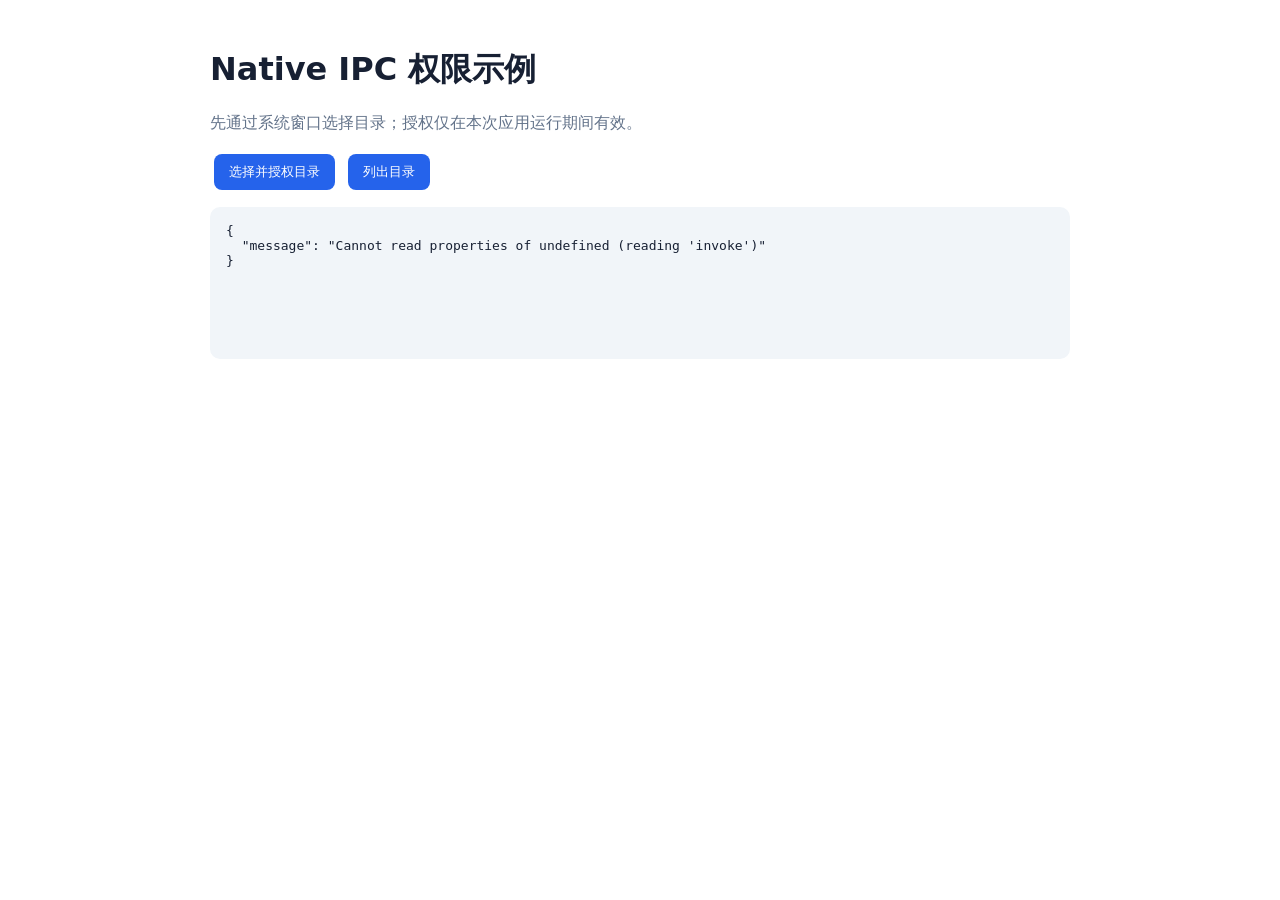
==== examples/native-ipc/index.html @ 837b3f52 "feat: add secure cross-platform native IPC" ====
<!doctype html>
<html lang="zh-CN">
<head>
  <meta charset="utf-8">
  <meta name="viewport" content="width=device-width,initial-scale=1">
  <title>lw.Web2App Native IPC 示例</title>
  <style>
    body{font-family:system-ui,sans-serif;max-width:860px;margin:48px auto;padding:0 24px;color:#172033}
    button{margin:4px;padding:9px 15px;border:0;border-radius:8px;background:#2563eb;color:#fff;cursor:pointer}
    pre{min-height:120px;padding:16px;border-radius:10px;background:#f1f5f9;white-space:pre-wrap}
    .note{color:#64748b}
  </style>
</head>
<body>
  <h1>Native IPC 权限示例</h1>
  <p class="note">先通过系统窗口选择目录；授权仅在本次应用运行期间有效。</p>
  <button id="select">选择并授权目录</button>
  <button id="list" disabled>列出目录</button>
  <pre id="output">正在读取应用信息…</pre>
  <script>
    const output=document.querySelector('#output');
    const show=value=>output.textContent=JSON.stringify(value,null,2);
    let directory='';
    async function invoke(method,params){
      try{return await window.lw.invoke(method,params)}
      catch(error){show({code:error.code,message:error.message});throw error}
    }
    invoke('app.getInfo').then(show);
    document.querySelector('#select').onclick=async()=>{
      const result=await invoke('dialog.selectDirectory');
      directory=result.path;document.querySelector('#list').disabled=false;show(result);
    };
    document.querySelector('#list').onclick=()=>invoke('fs.list',{path:directory}).then(show);
  </script>
</body>
</html>
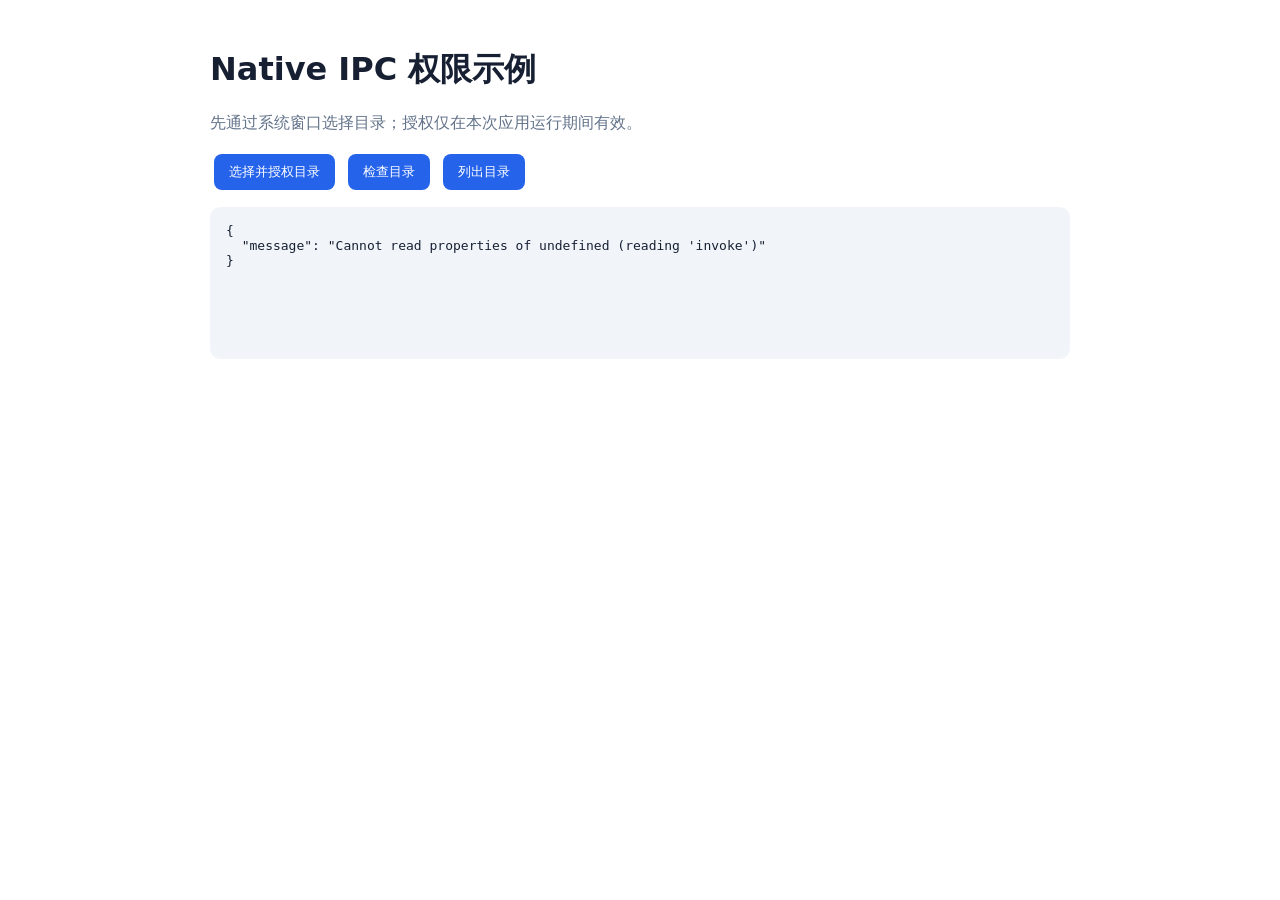
==== commit 37e384ad: "feat: add controlled filesystem IPC" ====
--- a/examples/native-ipc/index.html
+++ b/examples/native-ipc/index.html
@@ -15,6 +15,7 @@
   <h1>Native IPC 权限示例</h1>
   <p class="note">先通过系统窗口选择目录；授权仅在本次应用运行期间有效。</p>
   <button id="select">选择并授权目录</button>
+  <button id="exists" disabled>检查目录</button>
   <button id="list" disabled>列出目录</button>
   <pre id="output">正在读取应用信息…</pre>
   <script>
@@ -28,8 +29,12 @@
     invoke('app.getInfo').then(show);
     document.querySelector('#select').onclick=async()=>{
       const result=await invoke('dialog.selectDirectory');
-      directory=result.path;document.querySelector('#list').disabled=false;show(result);
+      directory=result.path;
+      document.querySelector('#exists').disabled=false;
+      document.querySelector('#list').disabled=false;
+      show(result);
     };
+    document.querySelector('#exists').onclick=()=>invoke('fs.exists',{path:directory}).then(show);
     document.querySelector('#list').onclick=()=>invoke('fs.list',{path:directory}).then(show);
   </script>
 </body>
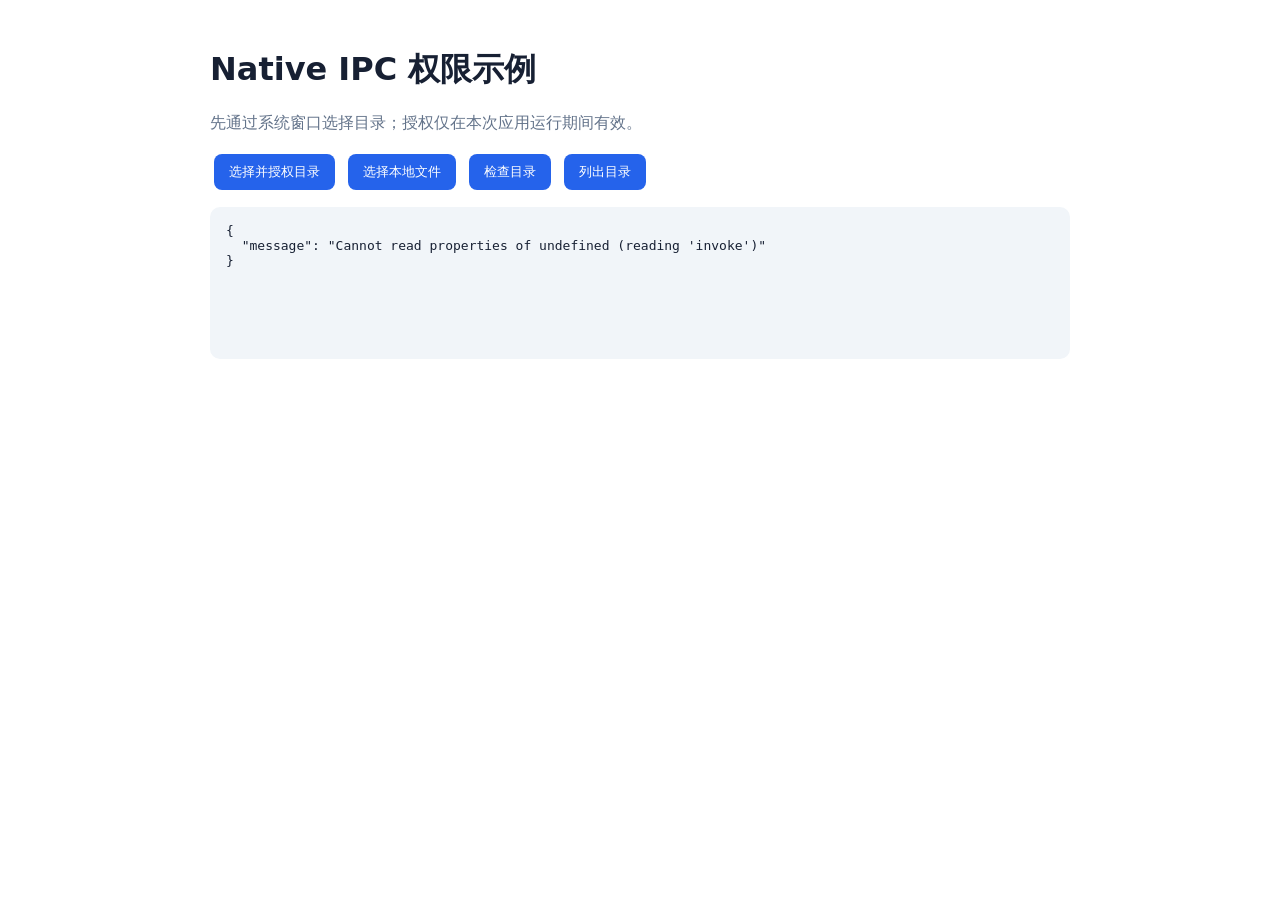
==== commit 203d5cde: "feat: add controlled local file bridge" ====
--- a/examples/native-ipc/index.html
+++ b/examples/native-ipc/index.html
@@ -9,14 +9,17 @@
     button{margin:4px;padding:9px 15px;border:0;border-radius:8px;background:#2563eb;color:#fff;cursor:pointer}
     pre{min-height:120px;padding:16px;border-radius:10px;background:#f1f5f9;white-space:pre-wrap}
     .note{color:#64748b}
+    #file-link{display:none;margin:12px 4px;color:#2563eb}
   </style>
 </head>
 <body>
   <h1>Native IPC 权限示例</h1>
   <p class="note">先通过系统窗口选择目录；授权仅在本次应用运行期间有效。</p>
   <button id="select">选择并授权目录</button>
+  <button id="open-file">选择本地文件</button>
   <button id="exists" disabled>检查目录</button>
   <button id="list" disabled>列出目录</button>
+  <a id="file-link">通过本地文件桥打开</a>
   <pre id="output">正在读取应用信息…</pre>
   <script>
     const output=document.querySelector('#output');
@@ -27,6 +30,21 @@
       catch(error){show({code:error.code,message:error.message});throw error}
     }
     invoke('app.getInfo').then(show);
+    document.querySelector('#open-file').onclick=async()=>{
+      const result=await invoke('dialog.openFile',{
+        multiple:false,
+        filters:[
+          {name:'PDF、图片、音视频',extensions:['pdf','png','jpg','jpeg','webp','mp3','mp4']},
+          {name:'所有文件',extensions:['*']}
+        ]
+      });
+      const file=result.files[0];
+      const link=document.querySelector('#file-link');
+      link.href=file.url;
+      link.textContent=`通过本地文件桥打开：${file.name}`;
+      link.style.display='inline-block';
+      show(result);
+    };
     document.querySelector('#select').onclick=async()=>{
       const result=await invoke('dialog.selectDirectory');
       directory=result.path;
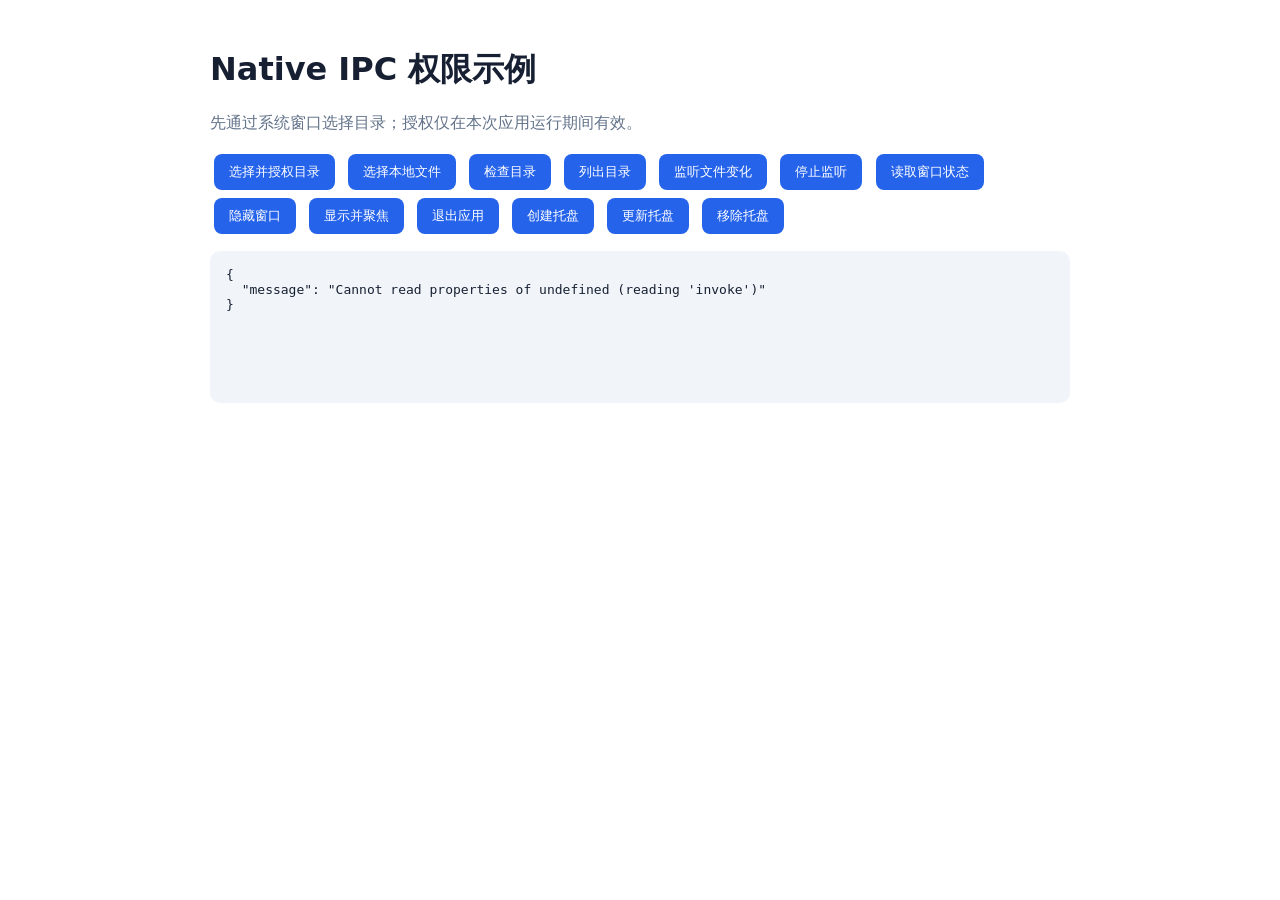
==== commit 3a2ec580: "feat: complete desktop integration IPC capabilities" ====
--- a/examples/native-ipc/index.html
+++ b/examples/native-ipc/index.html
@@ -19,12 +19,22 @@
   <button id="open-file">选择本地文件</button>
   <button id="exists" disabled>检查目录</button>
   <button id="list" disabled>列出目录</button>
+  <button id="watch" disabled>监听文件变化</button>
+  <button id="unwatch" disabled>停止监听</button>
+  <button id="window-state">读取窗口状态</button>
+  <button id="window-hide">隐藏窗口</button>
+  <button id="window-show">显示并聚焦</button>
+  <button id="app-quit">退出应用</button>
+  <button id="tray-create">创建托盘</button>
+  <button id="tray-update">更新托盘</button>
+  <button id="tray-destroy">移除托盘</button>
   <a id="file-link">通过本地文件桥打开</a>
   <pre id="output">正在读取应用信息…</pre>
   <script>
     const output=document.querySelector('#output');
     const show=value=>output.textContent=JSON.stringify(value,null,2);
     let directory='';
+    let watcherId='';
     async function invoke(method,params){
       try{return await window.lw.invoke(method,params)}
       catch(error){show({code:error.code,message:error.message});throw error}
@@ -50,10 +60,53 @@
       directory=result.path;
       document.querySelector('#exists').disabled=false;
       document.querySelector('#list').disabled=false;
+      document.querySelector('#watch').disabled=false;
       show(result);
     };
     document.querySelector('#exists').onclick=()=>invoke('fs.exists',{path:directory}).then(show);
     document.querySelector('#list').onclick=()=>invoke('fs.list',{path:directory}).then(show);
+    window.lw.on('fs.changed', data => show({event:'fs.changed', data}));
+    document.querySelector('#watch').onclick=async()=>{
+      const result=await invoke('fs.watch',{path:directory,recursive:true,debounceMs:150});
+      watcherId=result.watcherId;
+      document.querySelector('#watch').disabled=true;
+      document.querySelector('#unwatch').disabled=false;
+      show(result);
+    };
+    document.querySelector('#unwatch').onclick=async()=>{
+      if(!watcherId) return;
+      const result=await invoke('fs.unwatch',{watcherId});
+      watcherId='';
+      document.querySelector('#watch').disabled=false;
+      document.querySelector('#unwatch').disabled=true;
+      show(result);
+    };
+    document.querySelector('#window-state').onclick=()=>invoke('window.getState').then(show);
+    document.querySelector('#window-hide').onclick=()=>invoke('window.hide').then(show);
+    document.querySelector('#window-show').onclick=async()=>{
+      await invoke('window.show');
+      show(await invoke('window.focus'));
+    };
+    document.querySelector('#app-quit').onclick=()=>invoke('app.quit').then(show);
+    document.querySelector('#tray-create').onclick=()=>invoke('tray.create',{
+      tooltip:'Native IPC 示例',
+      menu:[
+        {id:'show',label:'显示窗口'},
+        {type:'separator'},
+        {id:'quit',label:'退出应用'}
+      ]
+    }).then(show);
+    document.querySelector('#tray-update').onclick=()=>invoke('tray.update',{
+      tooltip:'Native IPC（运行中）',
+      menu:[{id:'show',label:'显示窗口',checked:true},{id:'quit',label:'退出应用'}]
+    }).then(show);
+    document.querySelector('#tray-destroy').onclick=()=>invoke('tray.destroy').then(show);
+    window.lw.on('tray.click', data => show({event:'tray.click', data}));
+    window.lw.on('tray.menu', async data => {
+      show({event:'tray.menu', data});
+      if(data.id==='show') await invoke('window.show');
+      if(data.id==='quit') await invoke('app.quit');
+    });
   </script>
 </body>
 </html>
